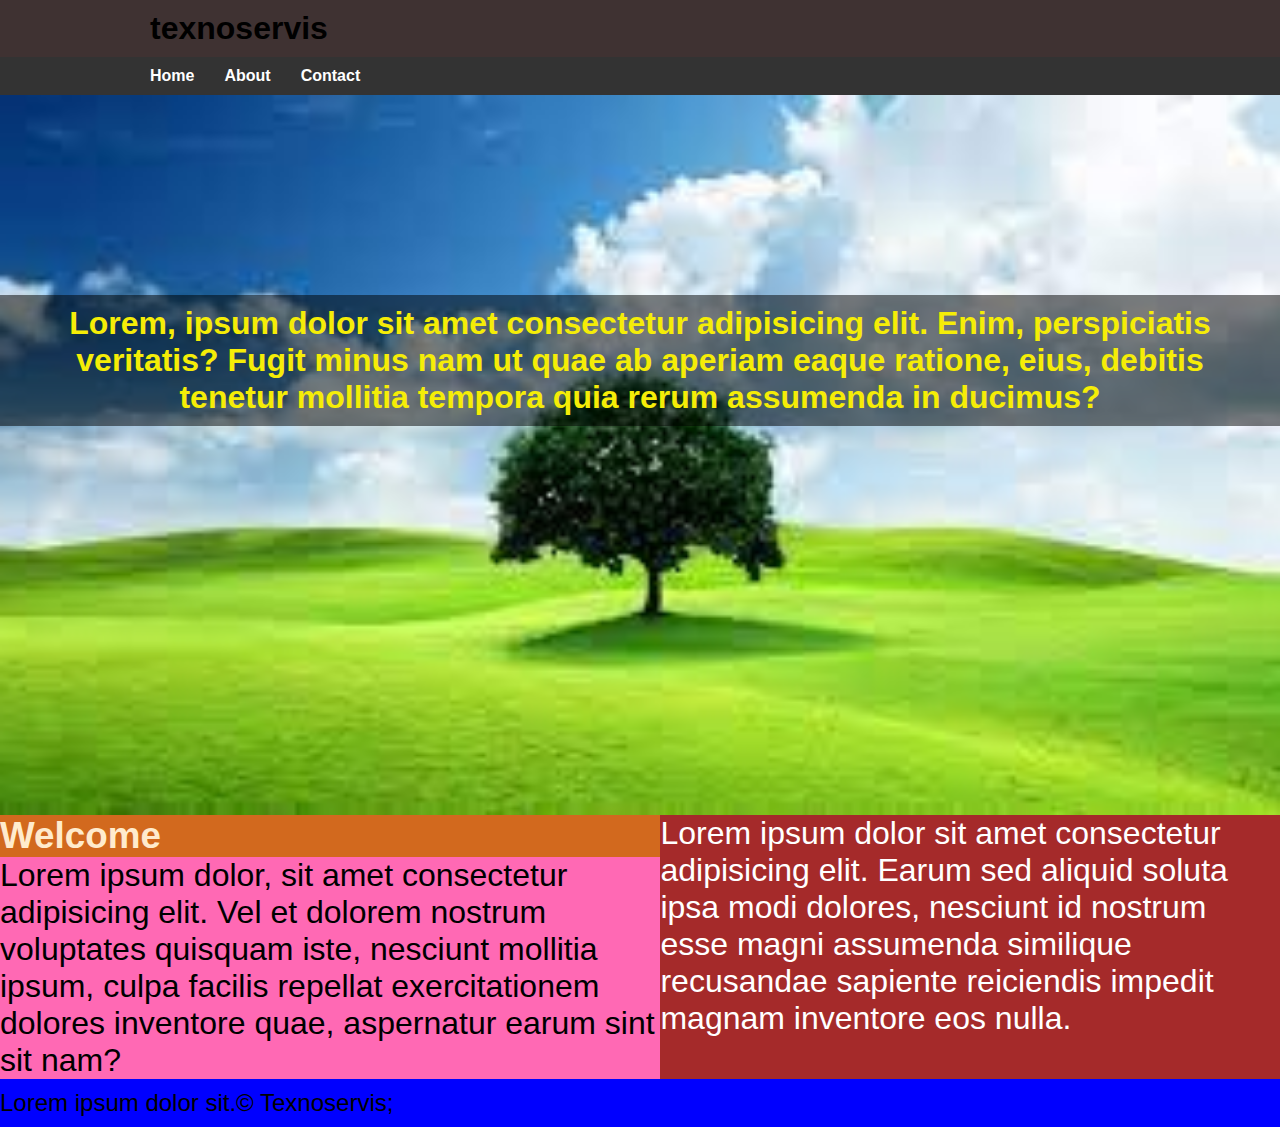
==== index.html @ a178ffc6 "commit-2" ====
<!DOCTYPE html>
<html lang="en">
  <head>
    <meta charset="UTF-8" />
    <meta name="viewport" content="width=device-width, initial-scale=1.0" />
    <title>Texnoservis</title>
    <link rel="stylesheet" href="./css/style.css" />
  </head>
  <body>
    <div class="navbar">
      <div class="contanier">
        <h1 class="logo">texnoservis</h1>
      </div>
      <div>
        <ul class="nav">
          <li>
            <a href="#">Home</a>
          </li>
          <li>
            <a href="#">About</a>
          </li>
          <li>
            <a href="#">Contact</a>
          </li>
        </ul>
      </div>
    </div>
    <section class="home-section" id="home">
      <div class="box-1">
        <p class="el-1"></p>
        <h1 class="hero-top">
          Lorem, ipsum dolor sit amet consectetur adipisicing elit. Enim,
          perspiciatis veritatis? Fugit minus nam ut quae ab aperiam eaque
          ratione, eius, debitis tenetur mollitia tempora quia rerum assumenda
          in ducimus?
        </h1>
      </div>
      <div class="box-2">
        <div class="el-2">
          <h3>Welcome</h3>
          <p>
            Lorem ipsum dolor, sit amet consectetur adipisicing elit. Vel et
            dolorem nostrum voluptates quisquam iste, nesciunt mollitia ipsum,
            culpa facilis repellat exercitationem dolores inventore quae,
            aspernatur earum sint sit nam?
          </p>
        </div>
        <div class="el-3">
          <p>
            Lorem ipsum dolor sit amet consectetur adipisicing elit. Earum sed
            aliquid soluta ipsa modi dolores, nesciunt id nostrum esse magni
            assumenda similique recusandae sapiente reiciendis impedit magnam
            inventore eos nulla.
          </p>
        </div>
      </div>
    </section>
    <footer>
      <span>Lorem ipsum dolor sit.&copy Texnoservis;</span>
    </footer>
  </body>
</html>
---- css/style.css ----
* {
  margin: 0;
  padding: 0;
  box-sizing: border-box;
  font-family: sans-serif;
  text-decoration: none;
  list-style-type: none;
}

.navbar {
  background-color: rgb(63, 50, 50);
}

.navbar .contanier {
  width: 70%;
  padding: 10px 150px;
}

.navbar .nav {
  background-color: #333;
  padding: 10px 150px;
  display: flex;
}

.nav li a {
  color: #fff;
  margin-right: 30px;
  font-weight: 700;
}

.home-section .box-1 {
  text-align: center;
  background-image: url(../images/foto.jfif);
  background-position: center;
  background-size: cover;
  background-repeat: no-repeat;
  min-height: 80vh;
}

.home-section .hero-top {
  padding: 10px 40px;
  color: rgb(245, 237, 7);
  background-color: rgba(0, 0, 0, 0.507);
}

.home-section .el-1 {
  padding-top: 200px;
}

.home-section h3 {
  color: blanchedalmond;
  background-color: chocolate;
  padding-top: 0px;
  font-size: 2.3rem;
}

.home-section .el-2 p {
  background-color: hotpink;
  color: black;
  padding: 0px;
  font-size: 2rem;
}

.home-section .el-3 {
  background-color: brown;
  color: #fff;
  padding-top: 0px;
  font-size: 2rem;
}

.home-section .box-2 {
  display: grid;
  grid-template-columns: auto auto;
}

footer {
  background-color: blue;
  color: black;
  padding: 10px 0px;
  font-size: 1.5rem;
}
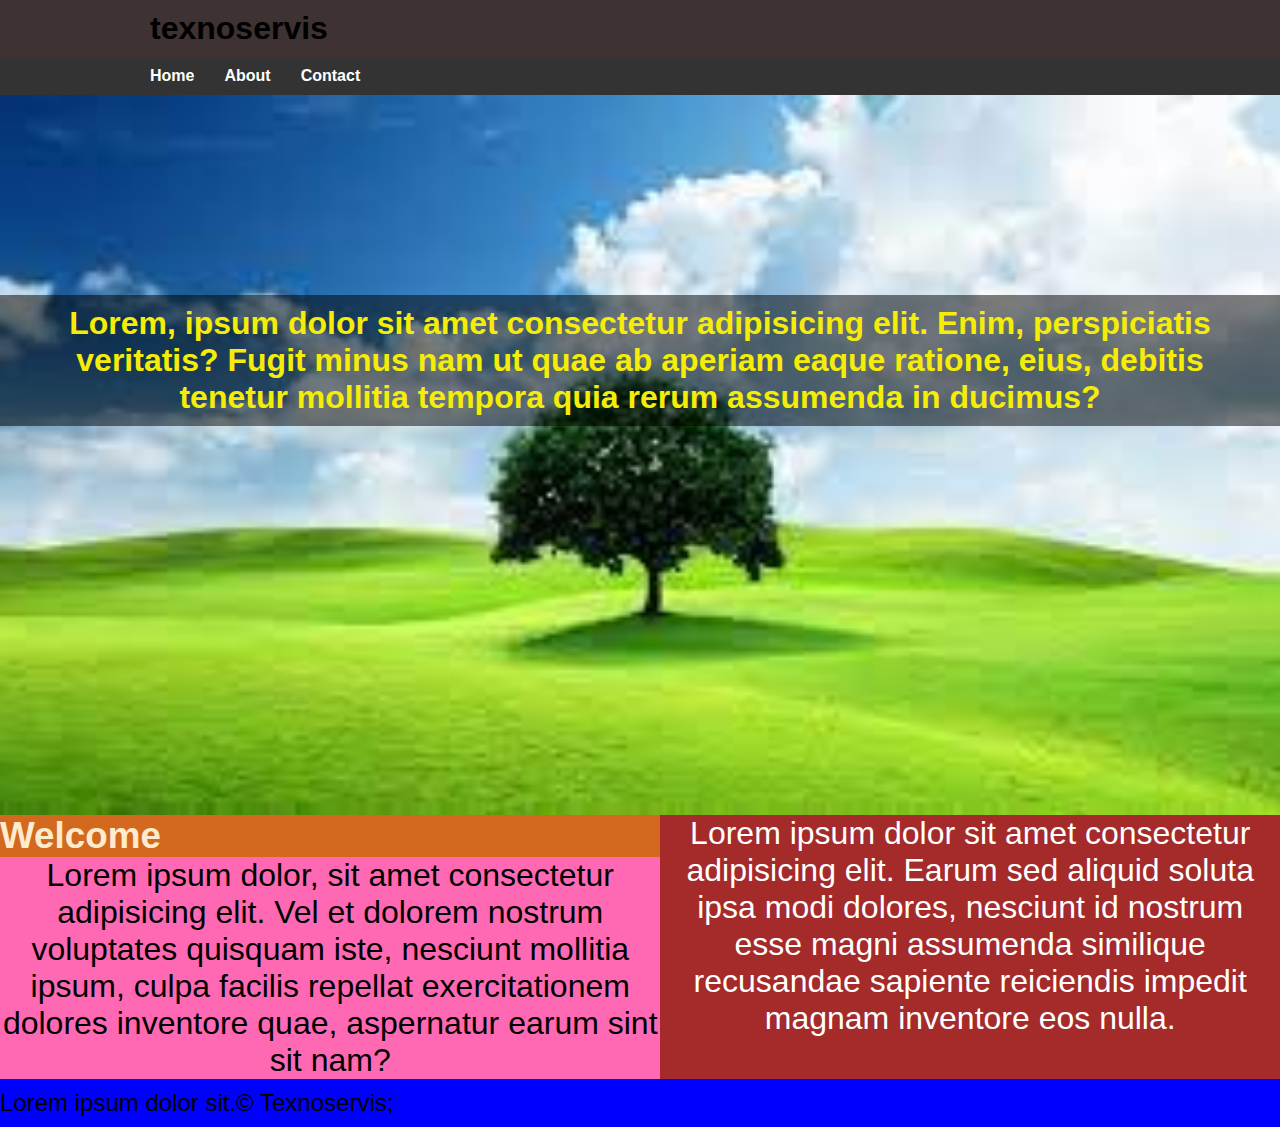
==== commit e25a0a91: "commit-3" ====
--- a/index.html
+++ b/index.html
@@ -17,7 +17,7 @@
             <a href="#">Home</a>
           </li>
           <li>
-            <a href="#">About</a>
+            <a href="./pages/about.html">About</a>
           </li>
           <li>
             <a href="#">Contact</a>
--- a/css/style.css
+++ b/css/style.css
@@ -1,3 +1,24 @@
+
+.container{
+    padding: 20px 30px;
+
+}
+
+.container h1, p{
+    text-align: center;
+}
+
+.container .about{
+    display: flex;
+    justify-content: space-between;
+    align-items: center;
+}
+
+.container .el-2{
+    padding: 20px 30px;
+    
+}
+
 * {
   margin: 0;
   padding: 0;
